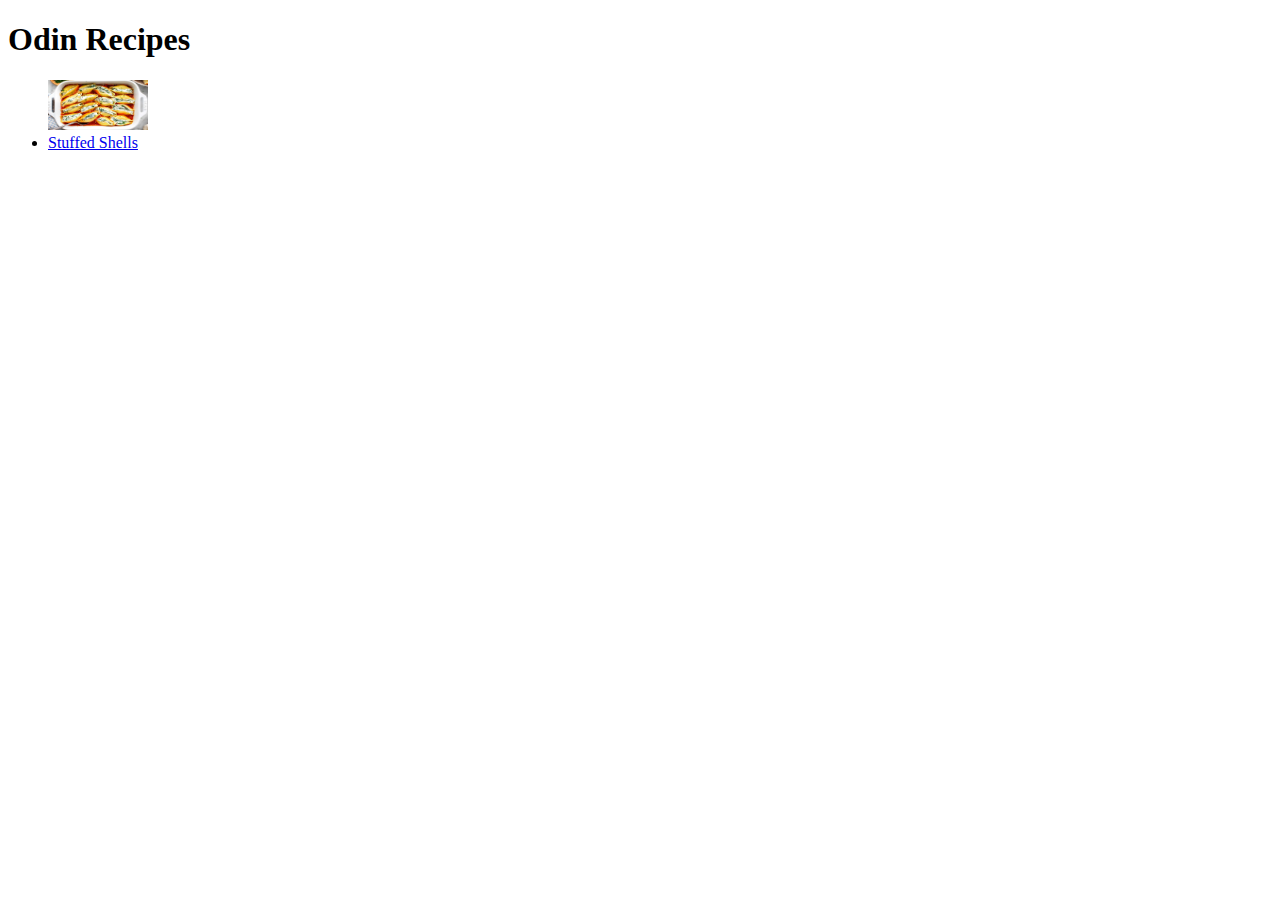
==== index.html @ 1772e085 "in: index       fixed my error in referencing the stuffed shells recipe. I forgot to add the "./" to" ====
<!DOCTYPE html>

<html lang="en">
  <head>
    <meta charset="UTF-8">
    <title>Recipes Home</title>
  </head>
  <body>
    <h1>Odin Recipes</h1>
      <ul>
            <img src="images/stuffed-shells.jpg" alt="Stuffed Shells in a baking dish" height="50" width="100">
            <li> <a href="./recipes/stuffed-shells.html">Stuffed Shells</a>
        </li>

  </body>
</html>
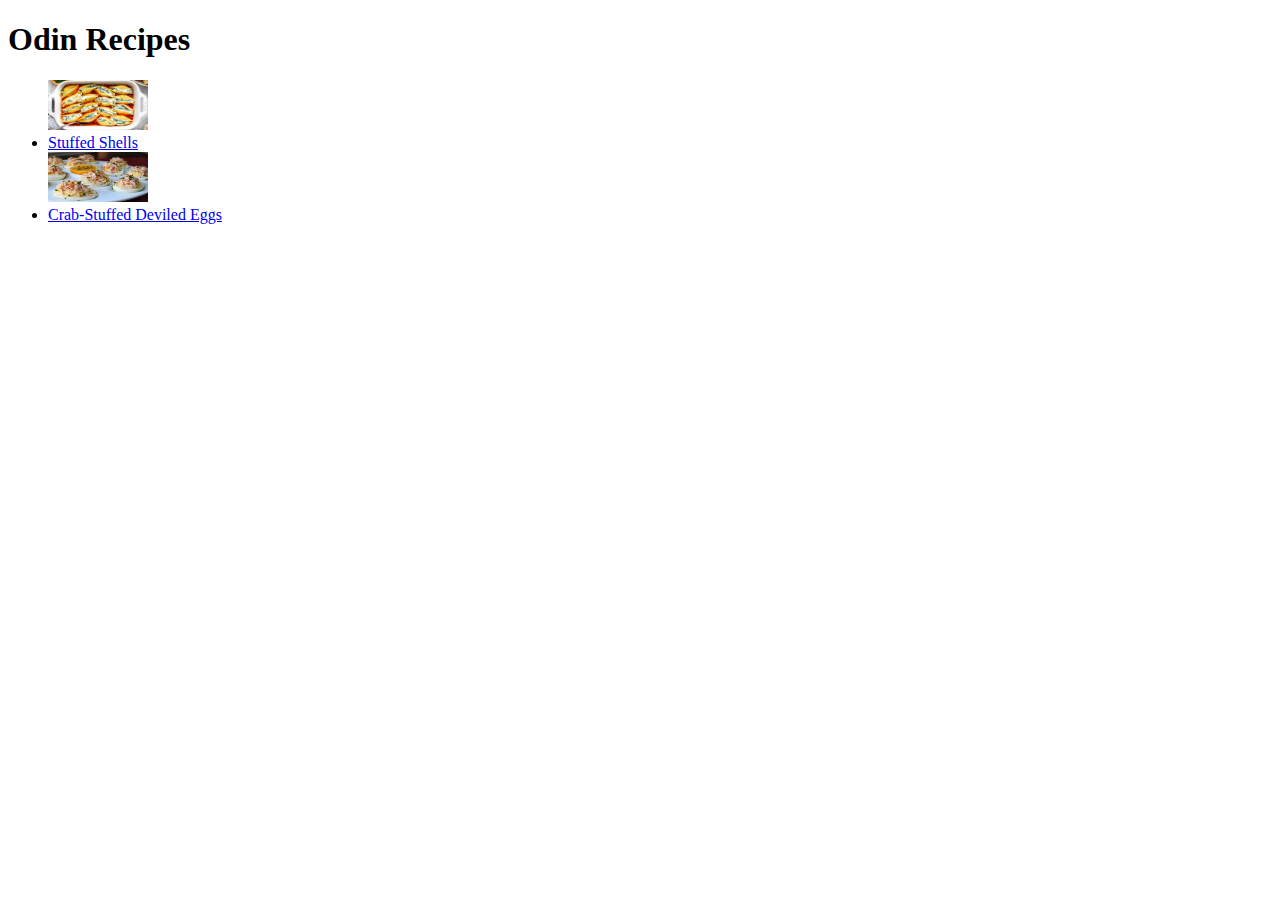
==== commit 29e3d0e0: "started the page for the crab-stuffed-deviled-eggs (I will refer to it as deviled-eggs). linked to i" ====
--- a/index.html
+++ b/index.html
@@ -11,6 +11,8 @@
             <img src="images/stuffed-shells.jpg" alt="Stuffed Shells in a baking dish" height="50" width="100">
             <li> <a href="./recipes/stuffed-shells.html">Stuffed Shells</a>
         </li>
+            <img src="./images/crab-stuffed-deviled-eggs.jpg" alt="Crab-stuffed-deviled-eggs on a platter" height="50" width="100">
+            <li> <a href="./recipes/Crab-stuffed-deviled-eggs.html"> Crab-Stuffed Deviled Eggs</a></li>
 
   </body>
 </html>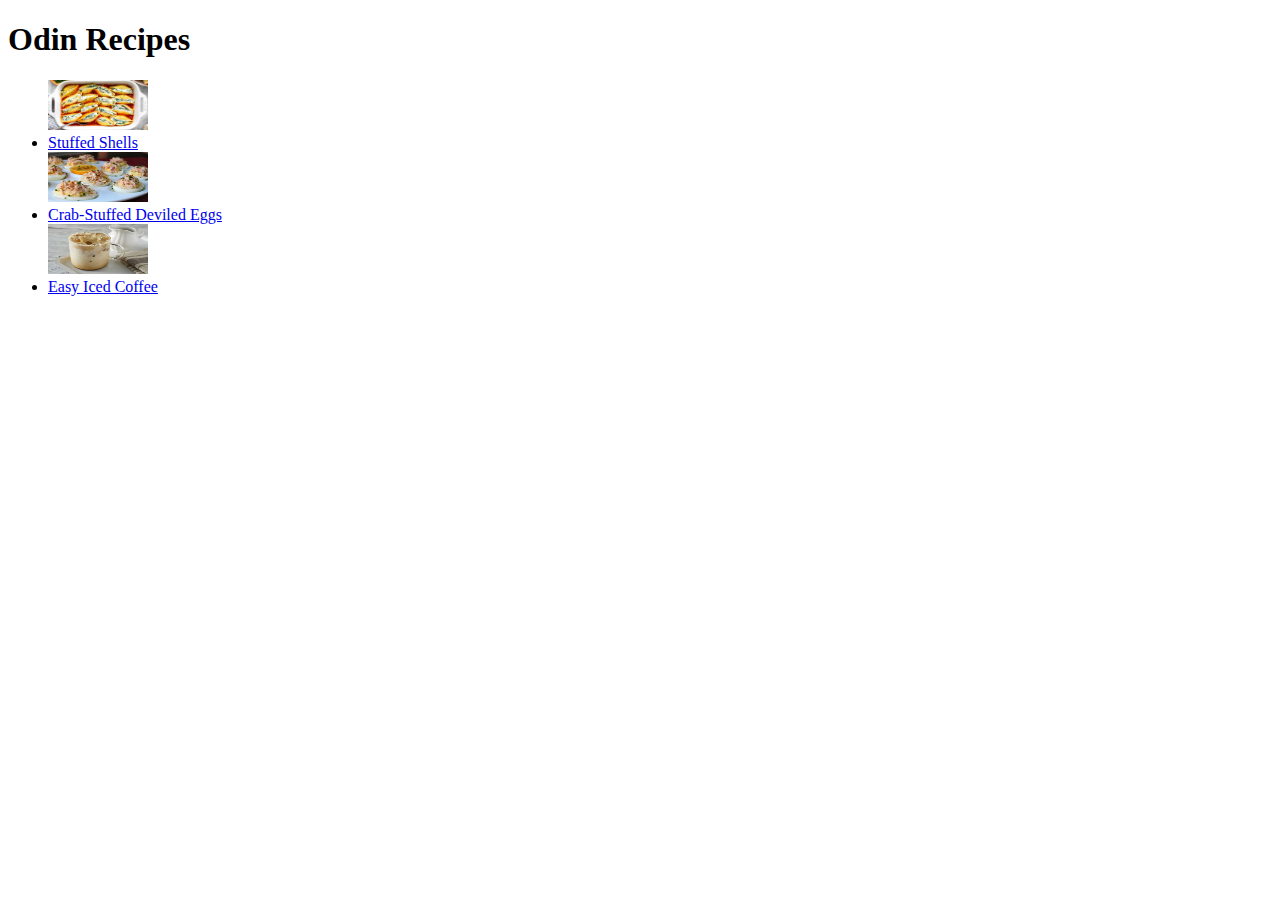
==== commit a5a36087: "Finished the steps for the iced coffee html file. Linked the index to it, and it to the index. Added" ====
--- a/index.html
+++ b/index.html
@@ -8,11 +8,14 @@
   <body>
     <h1>Odin Recipes</h1>
       <ul>
-            <img src="images/stuffed-shells.jpg" alt="Stuffed Shells in a baking dish" height="50" width="100">
+          <img src="images/stuffed-shells.jpg" alt="Stuffed Shells in a baking dish" height="50" width="100">
             <li> <a href="./recipes/stuffed-shells.html">Stuffed Shells</a>
-        </li>
-            <img src="./images/crab-stuffed-deviled-eggs.jpg" alt="Crab-stuffed-deviled-eggs on a platter" height="50" width="100">
-            <li> <a href="./recipes/Crab-stuffed-deviled-eggs.html"> Crab-Stuffed Deviled Eggs</a></li>
-
+            </li>
+          <img src="./images/crab-stuffed-deviled-eggs.jpg" alt="crab-stuffed-deviled-eggs on a platter" height="50" width="100">
+            <li> <a href="./recipes/crab-stuffed-deviled-eggs.html"> Crab-Stuffed Deviled Eggs</a>
+            </li>
+          <img src="./images/easy-iced-coffee.jpg" alt="Iced coffee in a clear coffee mug" height="50" width="100">
+            <li> <a href="./recipes/easy-iced-coffee.html">Easy Iced Coffee</a>
+            </li>
   </body>
 </html>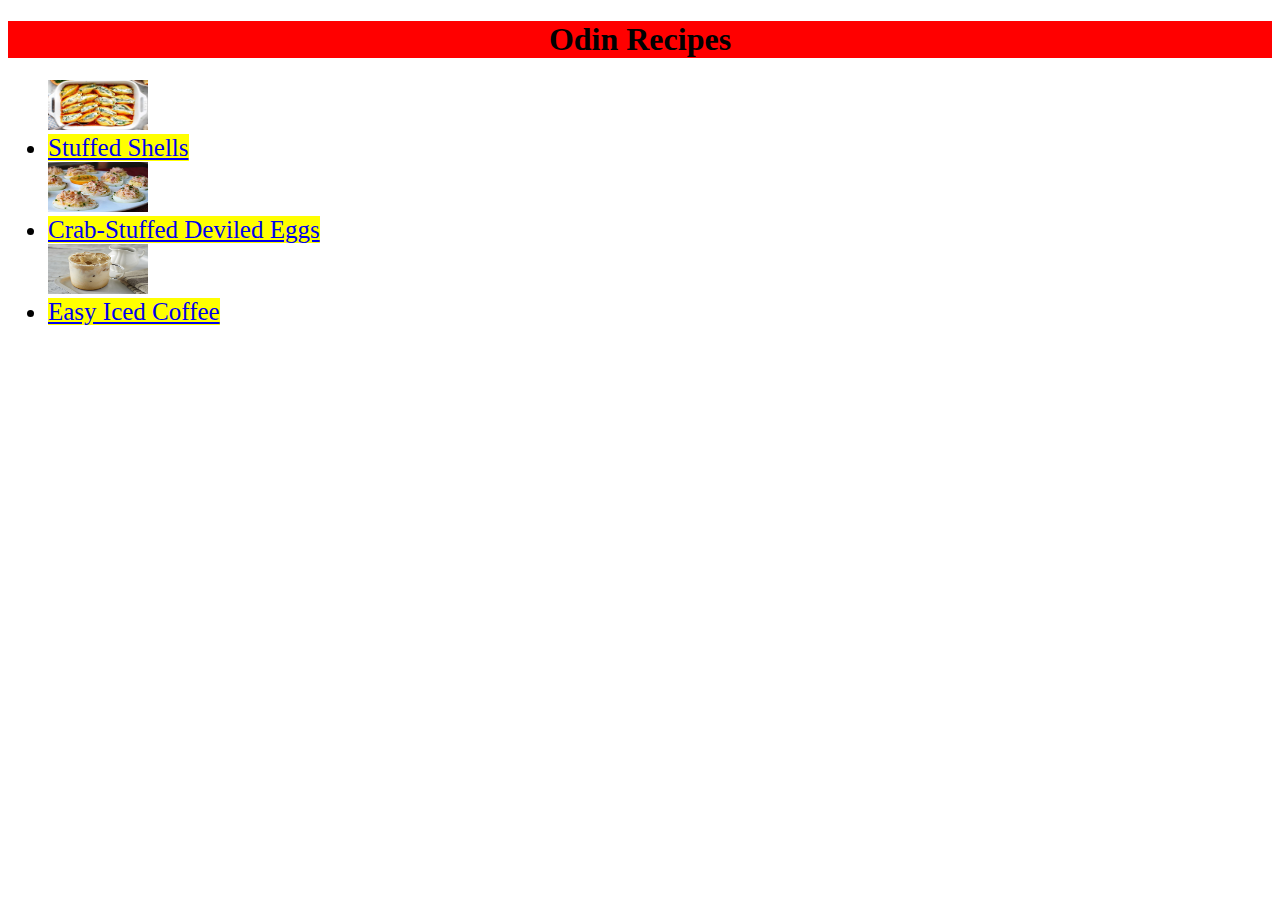
==== commit 339f8f9f: "added some css code as an experiment. I'm going through TOP-01-css-methods folder currently. added a" ====
--- a/index.html
+++ b/index.html
@@ -4,6 +4,7 @@
   <head>
     <meta charset="UTF-8">
     <title>Recipes Home</title>
+    <link rel="Stylesheet" href="./styles.css">
   </head>
   <body>
     <h1>Odin Recipes</h1>
--- a/styles.css
+++ b/styles.css
@@ -0,0 +1,15 @@
+h1{
+      text-align:center;
+      color:black;
+      background-color:red;
+}
+li{
+      font-size:25px;
+}
+a{
+      font-size:25px;
+      background-color:yellow;
+}
+img{
+      text-align:center;
+}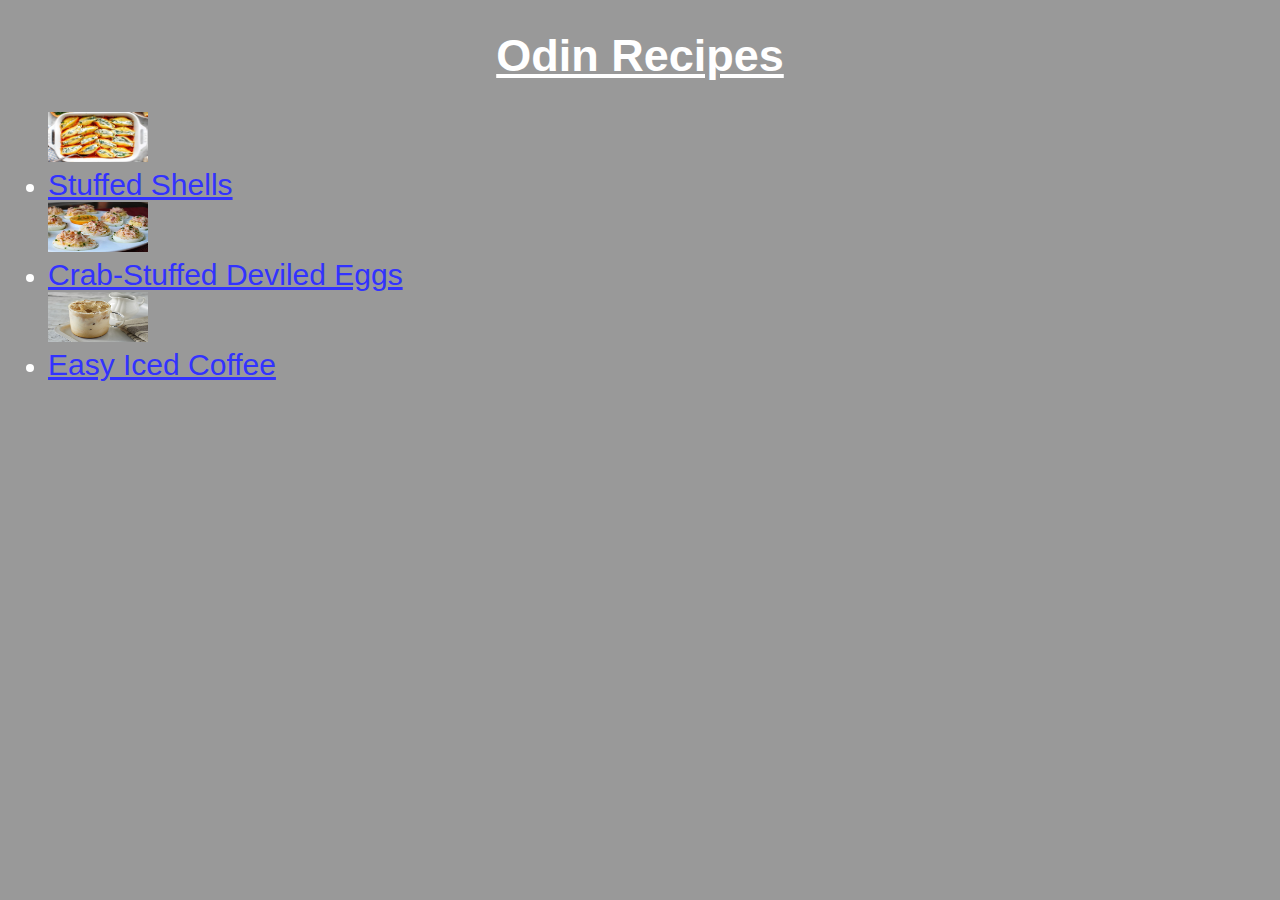
==== commit c6de9279: "added some style to all of my pages. should've committed sooner. I'll push when I'm done. for now I " ====
--- a/index.html
+++ b/index.html
@@ -4,19 +4,19 @@
   <head>
     <meta charset="UTF-8">
     <title>Recipes Home</title>
-    <link rel="Stylesheet" href="./styles.css">
+    <link rel="stylesheet" href="./styles.css">
   </head>
   <body>
     <h1>Odin Recipes</h1>
       <ul>
           <img src="images/stuffed-shells.jpg" alt="Stuffed Shells in a baking dish" height="50" width="100">
-            <li> <a href="./recipes/stuffed-shells.html">Stuffed Shells</a>
+            <li> <a class="link" href="./recipes/stuffed-shells.html">Stuffed Shells</a>
             </li>
           <img src="./images/crab-stuffed-deviled-eggs.jpg" alt="crab-stuffed-deviled-eggs on a platter" height="50" width="100">
-            <li> <a href="./recipes/crab-stuffed-deviled-eggs.html"> Crab-Stuffed Deviled Eggs</a>
+            <li> <a class="link" href="./recipes/crab-stuffed-deviled-eggs.html"> Crab-Stuffed Deviled Eggs</a>
             </li>
           <img src="./images/easy-iced-coffee.jpg" alt="Iced coffee in a clear coffee mug" height="50" width="100">
-            <li> <a href="./recipes/easy-iced-coffee.html">Easy Iced Coffee</a>
+            <li> <a class="link" href="./recipes/easy-iced-coffee.html">Easy Iced Coffee</a>
             </li>
   </body>
 </html>--- a/styles.css
+++ b/styles.css
@@ -1,15 +1,50 @@
-h1{
-      text-align:center;
-      color:black;
-      background-color:red;
+* {
+      background-color:#999;
+      color:#fff;
+      font-family:Arial,sans-serif;
+      font-size: 25px
 }
-li{
-      font-size:25px;
+h1,
+h3 {
+      text-decoration: underline;
+      text-align: center;
 }
-a{
-      font-size:25px;
-      background-color:yellow;
+  h1 {
+      font-size: 45px;
 }
-img{
-      text-align:center;
+  h3 {
+      font-size: 35px;
+}
+ul+ol{
+      font-weight: bold;
+}
+.link {
+      color:rgb(50,50,255);
+}
+ul .link {
+      font-size: 30px;
+}
+.small-img {
+      display: block;
+      margin-top: 1in;
+      margin-bottom: 1in;
+      margin-left: 1in;
+      margin-rigth:
+}
+.link#index {
+      font-size:20px;
+      font-weight:700;
+      margin-right: auto;
+      margin-left: 39.5%;
+}
+.link#source {
+      color:lightskyblue;
+      font-size: 15px;
+      margin-right: auto;
+      margin-left: 40.75%;
+}
+.top-img {
+      display: block;
+      margin-left: auto;
+      margin-right: auto;
 }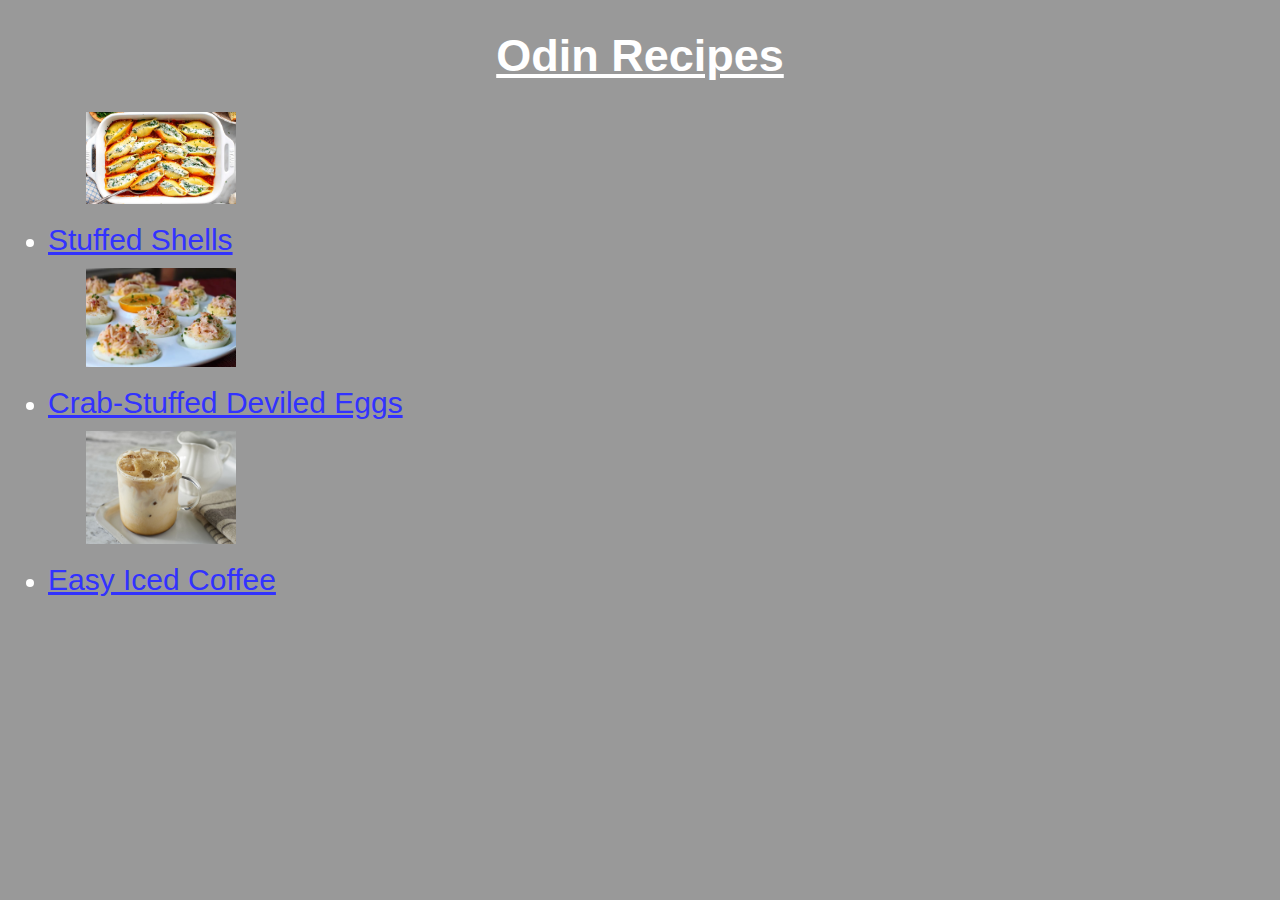
==== commit 522a2661: "updated the margins for the listed pictures on the index page. experimented with the different sizes" ====
--- a/index.html
+++ b/index.html
@@ -9,13 +9,13 @@
   <body>
     <h1>Odin Recipes</h1>
       <ul>
-          <img src="images/stuffed-shells.jpg" alt="Stuffed Shells in a baking dish" height="50" width="100">
+          <img class="small-img" src="images/stuffed-shells.jpg" alt="Stuffed Shells in a baking dish" height=auto width="150">
             <li> <a class="link" href="./recipes/stuffed-shells.html">Stuffed Shells</a>
             </li>
-          <img src="./images/crab-stuffed-deviled-eggs.jpg" alt="crab-stuffed-deviled-eggs on a platter" height="50" width="100">
+          <img class="small-img" src="./images/crab-stuffed-deviled-eggs.jpg" alt="crab-stuffed-deviled-eggs on a platter" height=auto width="150">
             <li> <a class="link" href="./recipes/crab-stuffed-deviled-eggs.html"> Crab-Stuffed Deviled Eggs</a>
             </li>
-          <img src="./images/easy-iced-coffee.jpg" alt="Iced coffee in a clear coffee mug" height="50" width="100">
+          <img class="small-img" src="./images/easy-iced-coffee.jpg" alt="Iced coffee in a clear coffee mug" height=auto width="150">
             <li> <a class="link" href="./recipes/easy-iced-coffee.html">Easy Iced Coffee</a>
             </li>
   </body>
--- a/styles.css
+++ b/styles.css
@@ -26,10 +26,9 @@
 }
 .small-img {
       display: block;
-      margin-top: 1in;
-      margin-bottom: 1in;
-      margin-left: 1in;
-      margin-rigth:
+      margin-top: 3mm;
+      margin-bottom: 5mm;
+      margin-left: 1cm;
 }
 .link#index {
       font-size:20px;
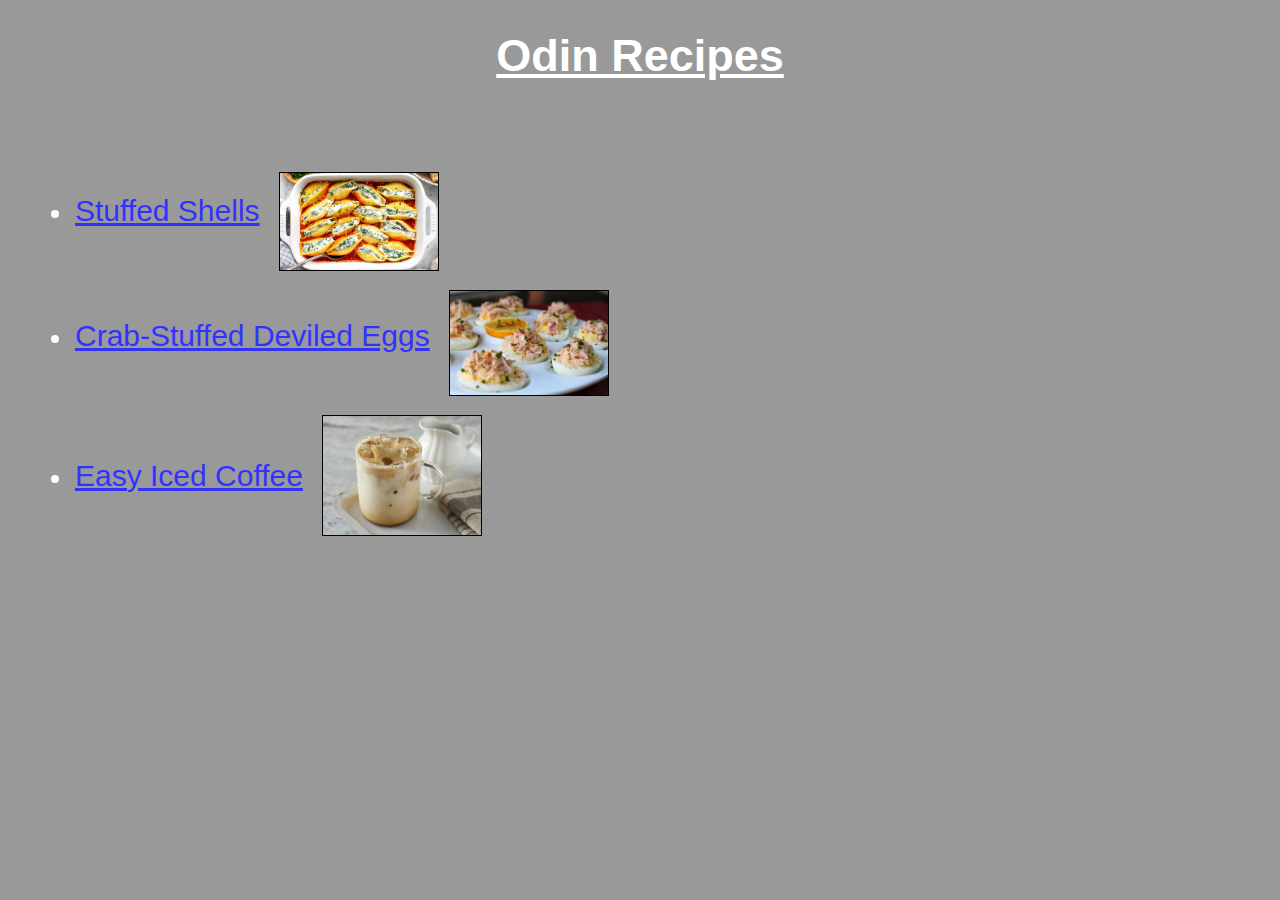
==== commit 8cc29509: "Changed the margins and moved the small-img class" ====
--- a/index.html
+++ b/index.html
@@ -9,14 +9,14 @@
   <body>
     <h1>Odin Recipes</h1>
       <ul>
-          <img class="small-img" src="images/stuffed-shells.jpg" alt="Stuffed Shells in a baking dish" height=auto width="150">
-            <li> <a class="link" href="./recipes/stuffed-shells.html">Stuffed Shells</a>
-            </li>
-          <img class="small-img" src="./images/crab-stuffed-deviled-eggs.jpg" alt="crab-stuffed-deviled-eggs on a platter" height=auto width="150">
-            <li> <a class="link" href="./recipes/crab-stuffed-deviled-eggs.html"> Crab-Stuffed Deviled Eggs</a>
-            </li>
-          <img class="small-img" src="./images/easy-iced-coffee.jpg" alt="Iced coffee in a clear coffee mug" height=auto width="150">
-            <li> <a class="link" href="./recipes/easy-iced-coffee.html">Easy Iced Coffee</a>
-            </li>
+          <li> <a class="link" href="./recipes/stuffed-shells.html">Stuffed Shells</a>
+            <img class="small-img" src="images/stuffed-shells.jpg" alt="Stuffed Shells in a baking dish" height=auto width="160">
+          </li>
+          <li> <a class="link" href="./recipes/crab-stuffed-deviled-eggs.html"> Crab-Stuffed Deviled Eggs</a>
+            <img class="small-img" src="./images/crab-stuffed-deviled-eggs.jpg" alt="crab-stuffed-deviled-eggs on a platter" height=auto width="160">
+          </li>
+          <li> <a class="link" href="./recipes/easy-iced-coffee.html">Easy Iced Coffee</a>
+            <img class="small-img" src="./images/easy-iced-coffee.jpg" alt="Iced coffee in a clear coffee mug" height=auto width="160">
+          </li>
   </body>
 </html>--- a/styles.css
+++ b/styles.css
@@ -1,8 +1,19 @@
-* {
+html {
+      box-sizing: border-box;
       background-color:#999;
       color:#fff;
       font-family:Arial,sans-serif;
       font-size: 25px
+}
+*, *:before, *:after {
+      box-sizing: inherit;
+}
+img {
+      border:1px solid black;
+}
+.description {
+      padding:2px;
+      margin: 30px;
 }
 h1,
 h3 {
@@ -15,32 +26,44 @@
   h3 {
       font-size: 35px;
 }
-ul+ol{
+ul+ol {
       font-weight: bold;
+}
+li {
+      margin-left: 25px;
+      margin-right: 5px;
+      margin-top: 2px;
+}
+em {
+      padding: 2px;
 }
 .link {
       color:rgb(50,50,255);
 }
 ul .link {
       font-size: 30px;
+      padding: 2px;
 }
 .small-img {
-      display: block;
-      margin-top: 3mm;
-      margin-bottom: 5mm;
-      margin-left: 1cm;
+      display: inline-block;
+      margin-left: 10px;
+      margin-bottom: -50px;
+      margin-top: 60px;
 }
 .link#index {
-      font-size:20px;
       font-weight:700;
-      margin-right: auto;
-      margin-left: 39.5%;
+      padding:2px;
+      margin: 10px;
+      display: flex;
+      justify-content: center;
 }
 .link#source {
       color:lightskyblue;
-      font-size: 15px;
-      margin-right: auto;
-      margin-left: 40.75%;
+      font-size: 20px;
+      padding: 2px;
+      margin: 10px;
+      display: flex;
+      justify-content: center;
 }
 .top-img {
       display: block;
